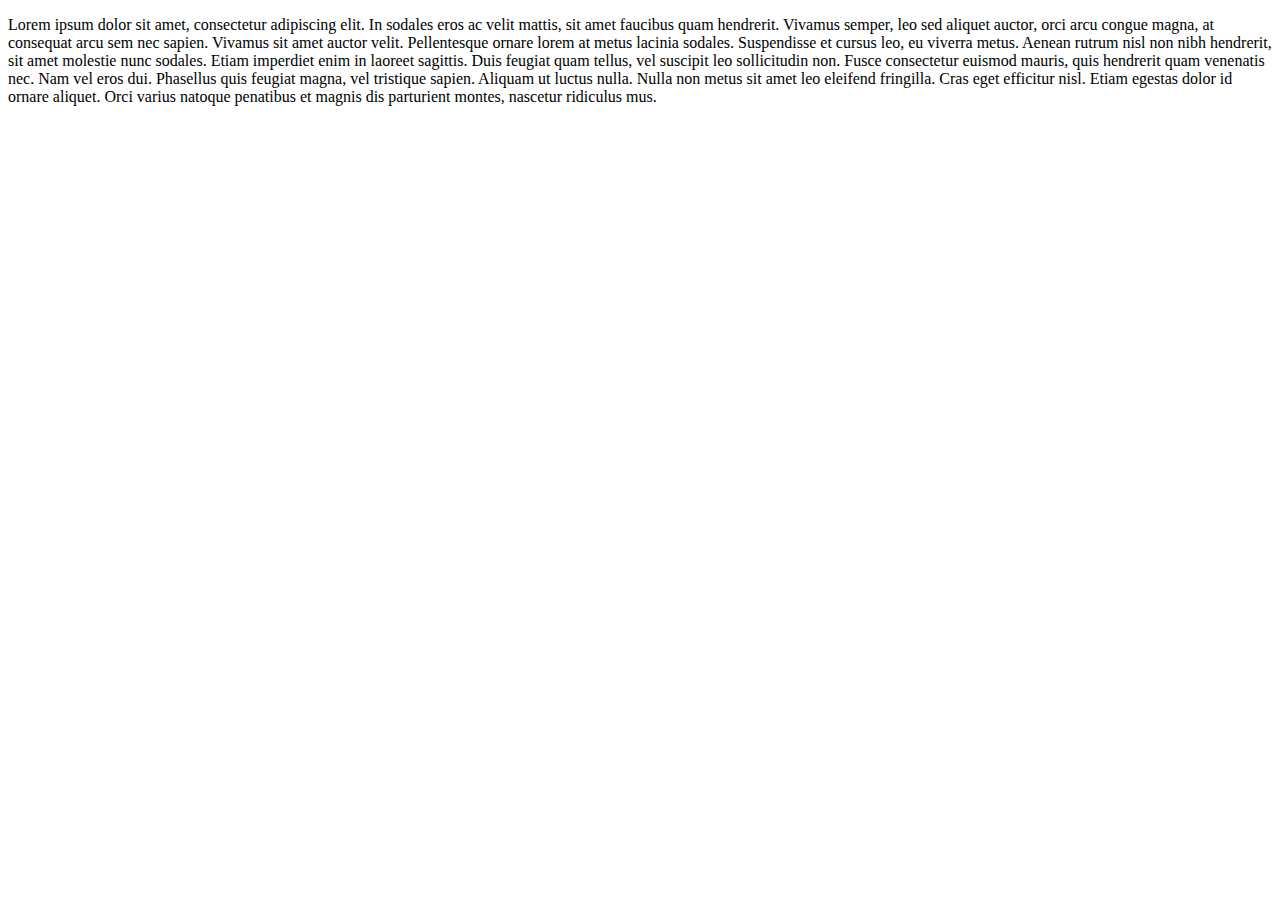
==== index.html @ d95d9f14 "Create index.html" ====
<!DOCTYPE html>
<html>
<head>
	<meta charset="UTF-8">
	<meta http-equiv="X-UA-Compatible" content="IE-edge">
	<meta name="viewport" content="width=device-width,initial-scale=1.0">
	<title>Index</title>
</head>
<body>
	<p>Lorem ipsum dolor sit amet, consectetur adipiscing elit. In sodales eros ac velit mattis, sit amet faucibus quam hendrerit. Vivamus semper, leo sed aliquet auctor, orci arcu congue magna, at consequat arcu sem nec sapien. Vivamus sit amet auctor velit. Pellentesque ornare lorem at metus lacinia sodales. Suspendisse et cursus leo, eu viverra metus. Aenean rutrum nisl non nibh hendrerit, sit amet molestie nunc sodales. Etiam imperdiet enim in laoreet sagittis. Duis feugiat quam tellus, vel suscipit leo sollicitudin non. Fusce consectetur euismod mauris, quis hendrerit quam venenatis nec. Nam vel eros dui. Phasellus quis feugiat magna, vel tristique sapien. Aliquam ut luctus nulla. Nulla non metus sit amet leo eleifend fringilla. Cras eget efficitur nisl. Etiam egestas dolor id ornare aliquet. Orci varius natoque penatibus et magnis dis parturient montes, nascetur ridiculus mus. </p>
</body>
</html>
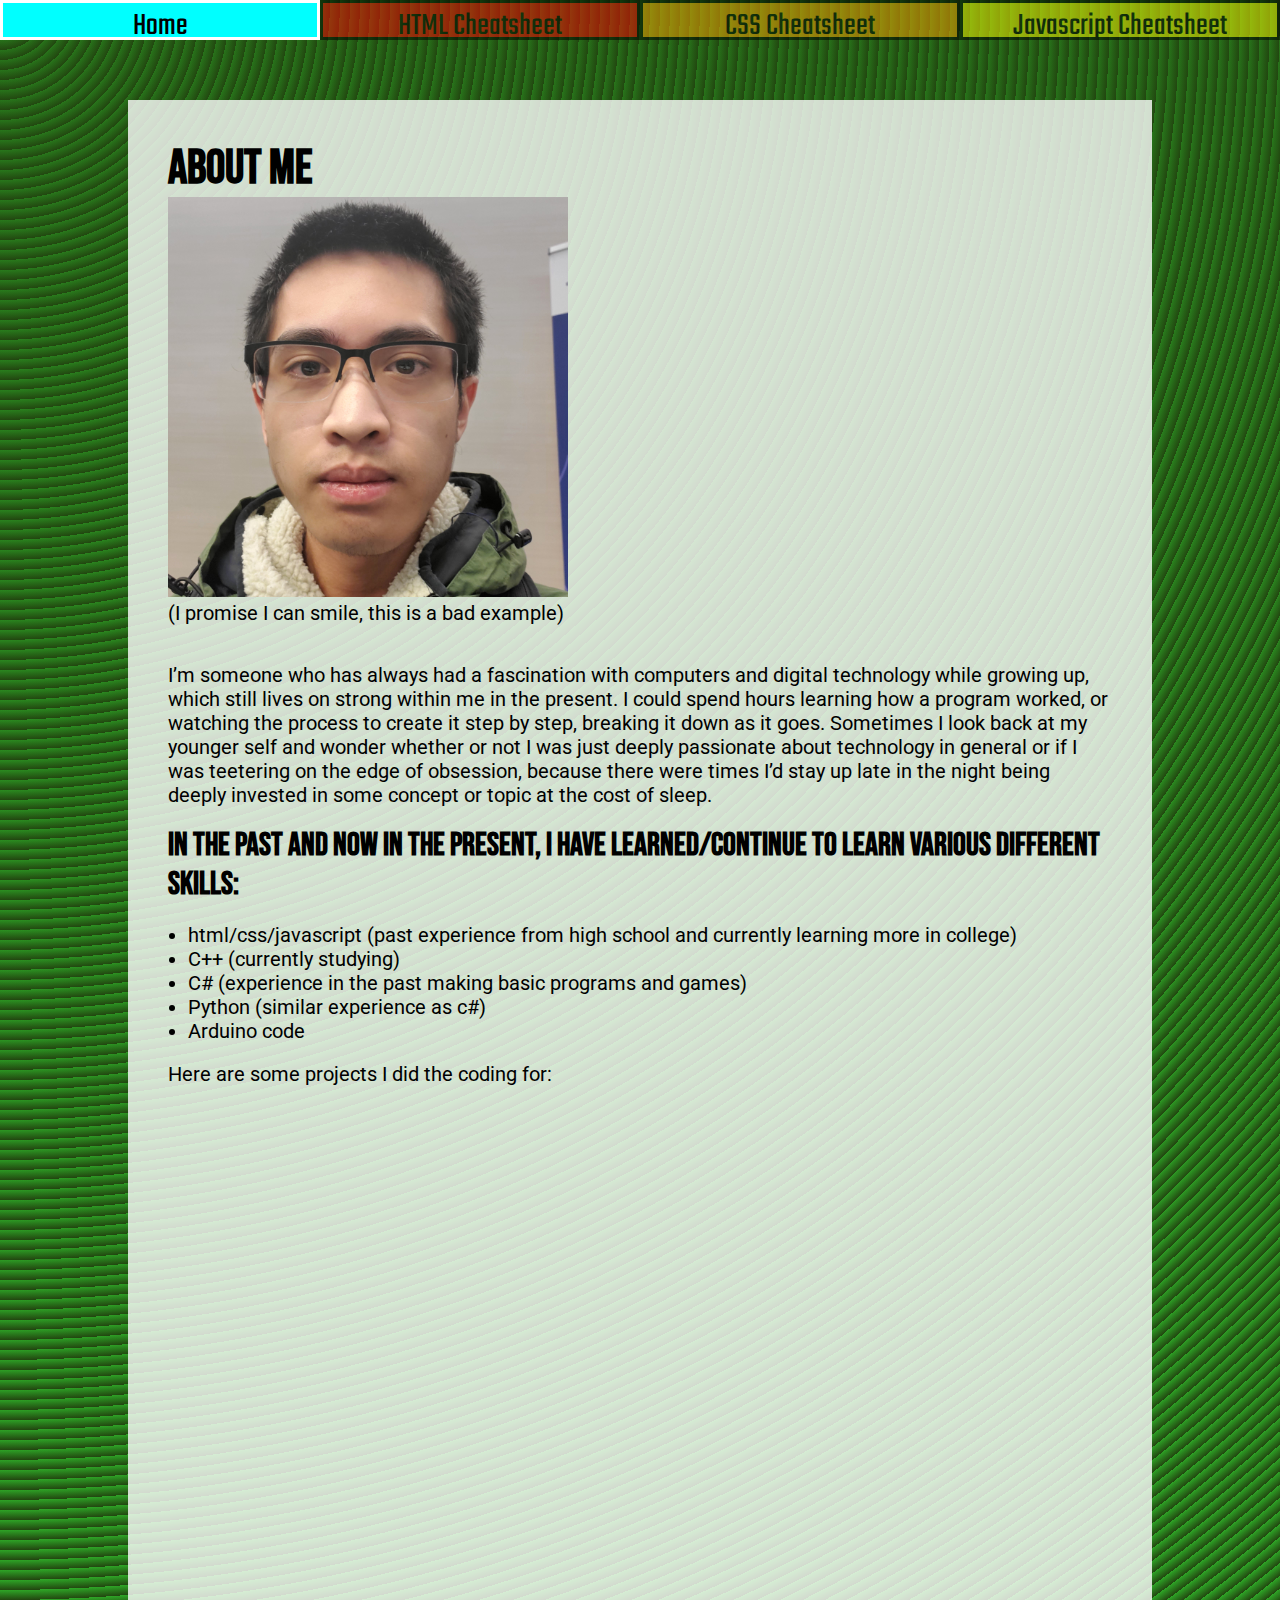
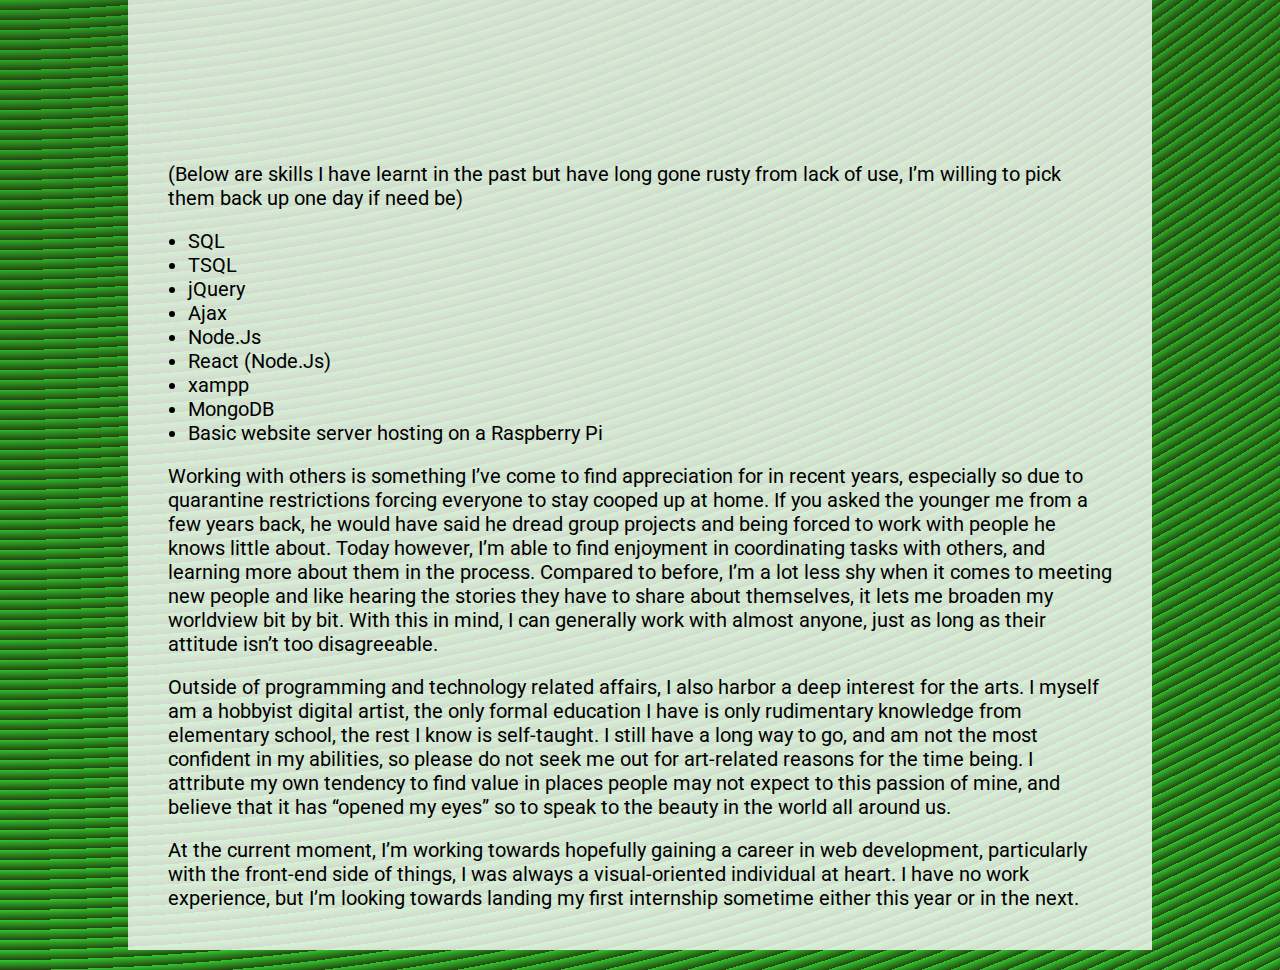
==== commit a8947531: "Add files via upload" ====
--- a/index.html
+++ b/index.html
@@ -1,12 +1,72 @@
-<!DOCTYPE html>
-<html>
-<head>
-	<meta charset="UTF-8">
-	<meta http-equiv="X-UA-Compatible" content="IE-edge">
-	<meta name="viewport" content="width=device-width,initial-scale=1.0">
-	<title>Index</title>
-</head>
-<body>
-	<p>Lorem ipsum dolor sit amet, consectetur adipiscing elit. In sodales eros ac velit mattis, sit amet faucibus quam hendrerit. Vivamus semper, leo sed aliquet auctor, orci arcu congue magna, at consequat arcu sem nec sapien. Vivamus sit amet auctor velit. Pellentesque ornare lorem at metus lacinia sodales. Suspendisse et cursus leo, eu viverra metus. Aenean rutrum nisl non nibh hendrerit, sit amet molestie nunc sodales. Etiam imperdiet enim in laoreet sagittis. Duis feugiat quam tellus, vel suscipit leo sollicitudin non. Fusce consectetur euismod mauris, quis hendrerit quam venenatis nec. Nam vel eros dui. Phasellus quis feugiat magna, vel tristique sapien. Aliquam ut luctus nulla. Nulla non metus sit amet leo eleifend fringilla. Cras eget efficitur nisl. Etiam egestas dolor id ornare aliquet. Orci varius natoque penatibus et magnis dis parturient montes, nascetur ridiculus mus. </p>
-</body>
-</html>
+<!DOCTYPE html>
+<html>
+<head>
+	<meta charset="UTF-8">
+	<meta http-equiv="X-UA-Compatible" content="IE-edge">
+	<meta name="viewport" content="width=device-width,initial-scale=1.0">
+	<title>Home</title>
+	<link rel="preconnect" href="https://fonts.googleapis.com">
+	<link rel="preconnect" href="https://fonts.gstatic.com" crossorigin>
+	<link href="https://fonts.googleapis.com/css2?family=Bebas+Neue&display=swap" rel="stylesheet">
+	<link href="https://fonts.googleapis.com/css2?family=Roboto&display=swap" rel="stylesheet">
+	<link href="https://fonts.googleapis.com/css2?family=Teko&display=swap" rel="stylesheet">
+	<link rel="stylesheet" href="css/navbar.css">
+	<link rel="stylesheet" href="css/home.css">
+</head>
+<body>
+	<!-- navbar -->
+	<div id="navbar">
+		<div id="navbarElement" class="home" onclick="document.location='index.html'">Home</div>
+		<div id="navbarElement" class="html" onclick="document.location='cheatsheet.html'">HTML Cheatsheet</div>
+		<div id="navbarElement" class="css" onclick="document.location='css.html'">CSS Cheatsheet</div>
+		<div id="navbarElement" class="java" onclick="document.location='java.html'">Javascript Cheatsheet</div>
+	</div>
+	<!-- main page content -->
+	<div id="mainBody">
+		<div>
+			
+			<h1>About Me</h1>
+			<img src="images/luis.jpg" alt="An image of me">
+			<p>(I promise I can smile, this is a bad example) </p>
+			<br>
+			<br>
+			<p>I’m someone who has always had a fascination with computers and digital technology while growing up, which still lives on strong within me in the present. I could spend hours learning how a program worked, or watching the process to create it step by step, breaking it down as it goes. Sometimes I look back at my younger self and wonder whether or not I was just deeply passionate about technology in general or if I was teetering on the edge of obsession, because there were times I’d stay up late in the night being deeply invested in some concept or topic at the cost of sleep.</p>
+			<br>
+			<h2>In the past and now in the present, I have learned/continue to learn various different skills:</h2>
+			<br>
+			<ul>
+				<li>html/css/javascript (past experience from high school and currently learning more in college)</li>
+				<li>C++ (currently studying)</li>
+				<li>C# (experience in the past making basic programs and games)</li>
+				<li>Python (similar experience as c#)</li>
+				<li>Arduino code</li>
+				<br>
+				<p>Here are some projects I did the coding for:</p>
+				<br>
+				<iframe width="560" height="315" src="https://www.youtube.com/embed/cM6zwTHeFLM" title="YouTube video player" frameborder="0" allow="accelerometer; autoplay; clipboard-write; encrypted-media; gyroscope; picture-in-picture; web-share" allowfullscreen></iframe>
+				<iframe width="560" height="315" src="https://www.youtube.com/embed/NVlwXN3oCLs" title="YouTube video player" frameborder="0" allow="accelerometer; autoplay; clipboard-write; encrypted-media; gyroscope; picture-in-picture; web-share" allowfullscreen></iframe>
+				<br><br>
+				<p>(Below are skills I have learnt in the past but have long gone rusty from lack of use, I’m willing to pick them back up one day if need be)</p><br>
+				<li>SQL</li>
+				<li>TSQL</li>
+				<li>jQuery</li>
+				<li>Ajax</li>
+				<li>Node.Js</li>
+				<li>React (Node.Js)</li>
+				<li>xampp</li>
+				<li>MongoDB</li>
+				<li>Basic website server hosting on a Raspberry Pi</li>
+			</ul>
+			
+			<br>
+			<p>Working with others is something I’ve come to find appreciation for in recent years, especially so due to quarantine restrictions forcing everyone to stay cooped up at home. If you asked the younger me from a few years back, he would have said he dread group projects and being forced to work with people he knows little about. Today however, I’m able to find enjoyment in coordinating tasks with others, and learning more about them in the process. Compared to before, I’m a lot less shy when it comes to meeting new people and like hearing the stories they have to share about themselves, it lets me broaden my worldview bit by bit. With this in mind, I can generally work with almost anyone, just as long as their attitude isn’t too disagreeable.</p>
+			<br>
+			<p>Outside of programming and technology related affairs, I also harbor a deep interest for the arts. I myself am a hobbyist digital artist, the only formal education I have is only rudimentary knowledge from elementary school, the rest I know is self-taught. I still have a long way to go, and am not the most confident in my abilities, so please do not seek me out for art-related reasons for the time being. I attribute my own tendency to find value in places people may not expect to this passion of mine, and believe that it has “opened my eyes” so to speak to the beauty in the world all around us.</p>
+			<br>
+			<p>At the current moment, I’m working towards hopefully gaining a career in web development, particularly with the front-end side of things, I was always a visual-oriented individual at heart. I have no work experience, but I’m looking towards landing my first internship sometime either this year or in the next.</p>
+		</div>
+	
+	</div>
+	
+</body>
+</html>--- a/css/navbar.css
+++ b/css/navbar.css
@@ -0,0 +1,45 @@
+/* css file for the navbar used on each page */
+
+#navbar {
+	position: fixed;
+	width: 100%;
+	height: 40px;
+	display: flex;
+	z-index: 100;
+	top: 0px;
+	display: flex;
+	justify-content: center;
+}
+#navbarElement {
+	font-family: 'Teko', sans-serif;
+	text-align: center;
+	width: 200px;
+	user-select: none;
+	align: center;
+	border-color: black;
+	border-style: solid;
+	border-width: 3px;
+	font-size: 2em;
+	overflow: hidden;
+	flex: 10%;
+	opacity: 0.5;
+}
+#navbarElement:hover{
+	border-style: solid;
+	border-color: white;
+	border-width: 3px;
+	opacity: 1.0;
+}
+
+#navbarElement.home {
+	background-color: cyan;
+}
+#navbarElement.html {
+	background-color: red;
+}
+#navbarElement.css {
+	background-color: orange;
+}
+#navbarElement.java {
+	background-color: yellow;
+}--- a/css/home.css
+++ b/css/home.css
@@ -0,0 +1,48 @@
+*{
+	margin: 0px;
+	padding: 0px;
+	font-family: 'Roboto', sans-serif;
+}
+
+body{
+	background-color: #224710;
+	background-image:  repeating-radial-gradient( circle at 0 0, transparent 0, #224710 10px ), repeating-linear-gradient( #32c52e55, #32c52e );
+}
+
+#mainBody{
+	display: flex;
+	flex: 60%;
+	flex-direction: column;
+	margin-top: 100px;
+	margin-right: 10%;
+	margin-left: 10%;
+	margin-bottom: 20px;
+	background-color: rgba(255,255,255,0.8);
+	padding: 40px;
+}
+
+p, li {
+	font-size: 1.25em;
+}
+
+li {
+	margin-left: 20px;
+}
+
+h1 , h2{
+	font-family: 'Bebas Neue', cursive;
+}
+h1{
+	font-size: 3em;
+}
+h2{
+	font-size: 2em;
+}
+
+img {
+	width: 400px;
+	height: 400px;
+	max-width: 100%;
+	max-height: 100%;
+	
+}